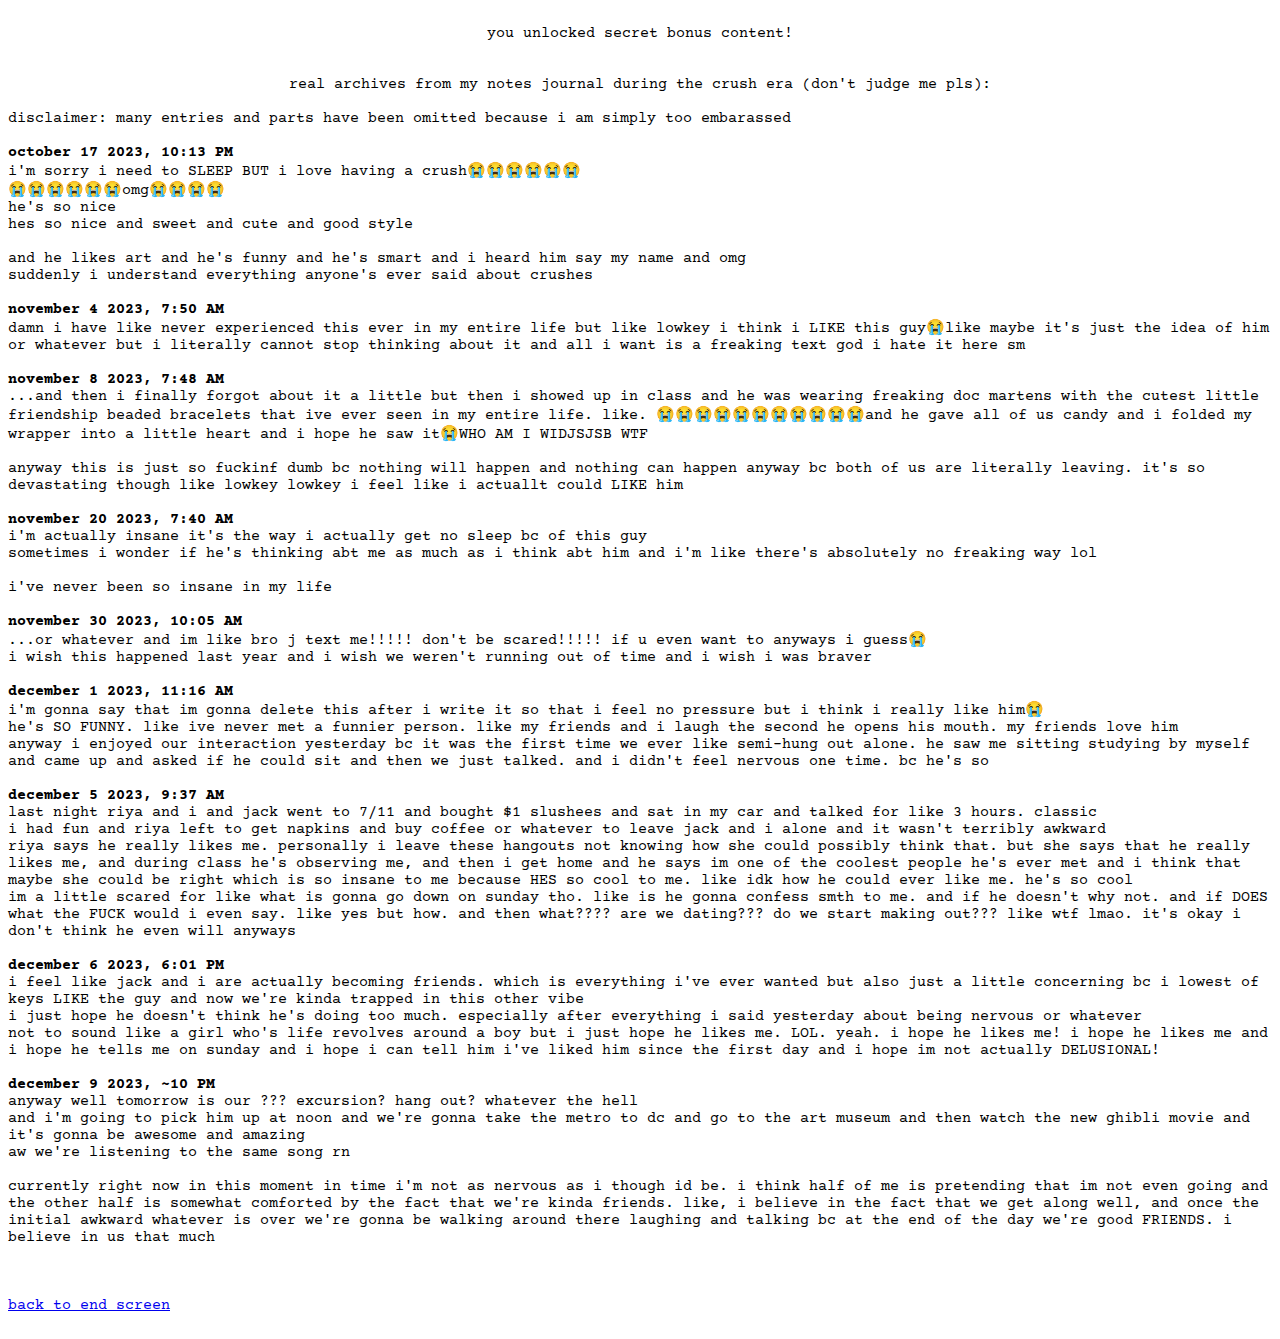
==== bonus.html @ ff59ccec "like all of it" ====
<!DOCTYPE html>
<html lang="en">
  <head>
    <title>i love you!</title>
    <meta charset="UTF-8">
    <meta name="viewport" content="width=device-width, initial-scale=1">
    <link rel="stylesheet" href="./style.css">

    <!-- fonts -->
    <link rel="preconnect" href="https://fonts.googleapis.com">
    <link rel="preconnect" href="https://fonts.gstatic.com" crossorigin>
    <link href="https://fonts.googleapis.com/css2?family=Courier+Prime:ital,wght@0,400;0,700;1,400;1,700&family=Host+Grotesk:ital,wght@0,300..800;1,300..800&display=swap" rel="stylesheet">
  </head>
  
<body class="courier-prime-regular" style="font-size: 15px; text-align: left;">
  <br>
  <div style="text-align: center;">
  <text>you unlocked secret bonus content!</text><br><br><br>
  <text>real archives from my notes journal during the crush era (don't judge me pls):</text><br><br>
  </div>
  <text>disclaimer: many entries and parts have been omitted because i am simply too embarassed</text><br><br>

  <text><b>october 17 2023, 10:13 PM</b></text><br>
  <text>i'm sorry i need to SLEEP BUT i love having a crush😭😭😭😭😭😭<br>😭😭😭😭😭😭omg😭😭😭😭<br>he's so nice<br>hes so nice and sweet and cute and good style<br><br>and he likes art and he's funny and he's smart and i heard him say my name and omg<br>suddenly i understand everything anyone's ever said about crushes</text><br><br>

  <text><b>november 4 2023, 7:50 AM</b></text><br>
  <text>damn i have like never experienced this ever in my entire life but like lowkey i think i LIKE this guy😭like maybe it's just the idea of him or whatever but i literally cannot stop thinking about it and all i want is a freaking text god i hate it here sm</text><br><br>

  <text><b>november 8 2023, 7:48 AM</b></text><br>
  <text>...and then i finally forgot about it a little but then i showed up in class and he was wearing freaking doc martens with the cutest little friendship beaded bracelets that ive ever seen in my entire life. like. 😭😭😭😭😭😭😭😭😭😭😭and he gave all of us candy and i folded my wrapper into a little heart and i hope he saw it😭WHO AM I WIDJSJSB WTF<br><br>anyway this is just so fuckinf dumb bc nothing will happen and nothing can happen anyway bc both of us are literally leaving. it's so devastating though like lowkey lowkey i feel like i actuallt could LIKE him</text><br><br>

  <text><b>november 20 2023, 7:40 AM</b></text><br>
  <text>i'm actually insane it's the way i actually get no sleep bc of this guy<br>sometimes i wonder if he's thinking abt me as much as i think abt him and i'm like there's absolutely no freaking way lol<br><br>i've never been so insane in my life</text><br><br>

  <text><b>november 30 2023, 10:05 AM</b></text><br>
  <text>...or whatever and im like bro j text me!!!!! don't be scared!!!!! if u even want to anyways i guess😭<br>i wish this happened last year and i wish we weren't running out of time and i wish i was braver</text><br><br>

  <text><b>december 1 2023, 11:16 AM</b></text><br>
  <text>i'm gonna say that im gonna delete this after i write it so that i feel no pressure but i think i really like him😭<br>he's SO FUNNY. like ive never met a funnier person. like my friends and i laugh the second he opens his mouth. my friends love him<br>anyway i enjoyed our interaction yesterday bc it was the first time we ever like semi-hung out alone. he saw me sitting studying by myself and came up and asked if he could sit and then we just talked. and i didn't feel nervous one time. bc he's so</text><br><br>

  <text><b>december 5 2023, 9:37 AM</b></text><br>
  <text>last night riya and i and jack went to 7/11 and bought $1 slushees and sat in my car and talked for like 3 hours. classic<br>i had fun and riya left to get napkins and buy coffee or whatever to leave jack and i alone and it wasn't terribly awkward<br>riya says he really likes me. personally i leave these hangouts not knowing how she could possibly think that. but she says that he really likes me, and during class he's observing me, and then i get home and he says im one of the coolest people he's ever met and i think that maybe she could be right which is so insane to me because HES so cool to me. like idk how he could ever like me. he's so cool<br>im a little scared for like what is gonna go down on sunday tho. like is he gonna confess smth to me. and if he doesn't why not. and if DOES what the FUCK would i even say. like yes but how. and then what???? are we dating??? do we start making out??? like wtf lmao. it's okay i don't think he even will anyways</text><br><br>

  <text><b>december 6 2023, 6:01 PM</b></text><br>
  <text>i feel like jack and i are actually becoming friends. which is everything i've ever wanted but also just a little concerning bc i lowest of keys LIKE the guy and now we're kinda trapped in this other vibe<br>i just hope he doesn't think he's doing too much. especially after everything i said yesterday about being nervous or whatever<br>not to sound like a girl who's life revolves around a boy but i just hope he likes me. LOL. yeah. i hope he likes me! i hope he likes me and i hope he tells me on sunday and i hope i can tell him i've liked him since the first day and i hope im not actually DELUSIONAL!</text><br><br>

  <text><b>december 9 2023, ~10 PM</b></text><br>
  <text>anyway well tomorrow is our ??? excursion? hang out? whatever the hell<br>and i'm going to pick him up at noon and we're gonna take the metro to dc and go to the art museum and then watch the new ghibli movie and it's gonna be awesome and amazing<br>aw we're listening to the same song rn<br><br>currently right now in this moment in time i'm not as nervous as i though id be. i think half of me is pretending that im not even going and the other half is somewhat comforted by the fact that we're kinda friends. like, i believe in the fact that we get along well, and once the initial awkward whatever is over we're gonna be walking around there laughing and talking bc at the end of the day we're good FRIENDS. i believe in us that much</text><br><br>

  <br><br>
  <a href="./five.html">back to end screen</a><br><br>

</body>
</html>
---- style.css ----
.wavy {
  position: relative;
}

img {
  max-width: 25%;
  height: auto;
}

.flex-container {
  display: flex;
  flex-direction: row;
  justify-content: center;
  align-items: center;
  gap: 20px;
}

.wavy span {
  position: relative;
  display: inline-block;
  font-family: "Courier Prime", monospace;
  font-weight: 400;
  font-size: 30px;
  font-style: normal;
  text-align: center;
  text-transform: uppercase;
  animation: animate 2s ease-in-out infinite;
  animation-delay: calc(0.1s * var(--i));
}

@keyframes animate {
  0% {
      transform: translateY(0px);
  }

  20% {
      transform: translateY(-20px);
  }

  40%,
  100% {
      transform: translateY(0px);
  }
}


.courier-prime-regular {
    font-family: "Courier Prime", monospace;
    font-weight: 400;
    font-style: normal;
    text-align: center;
    font-size: 20px;
  }
  
  .courier-prime-bold {
    font-family: "Courier Prime", monospace;
    font-weight: 700;
    font-style: normal;
  }
  
  .courier-prime-regular-italic {
    font-family: "Courier Prime", monospace;
    font-weight: 400;
    font-style: italic;
  }
  
  .courier-prime-bold-italic {
    font-family: "Courier Prime", monospace;
    font-weight: 700;
    font-style: italic;
  }
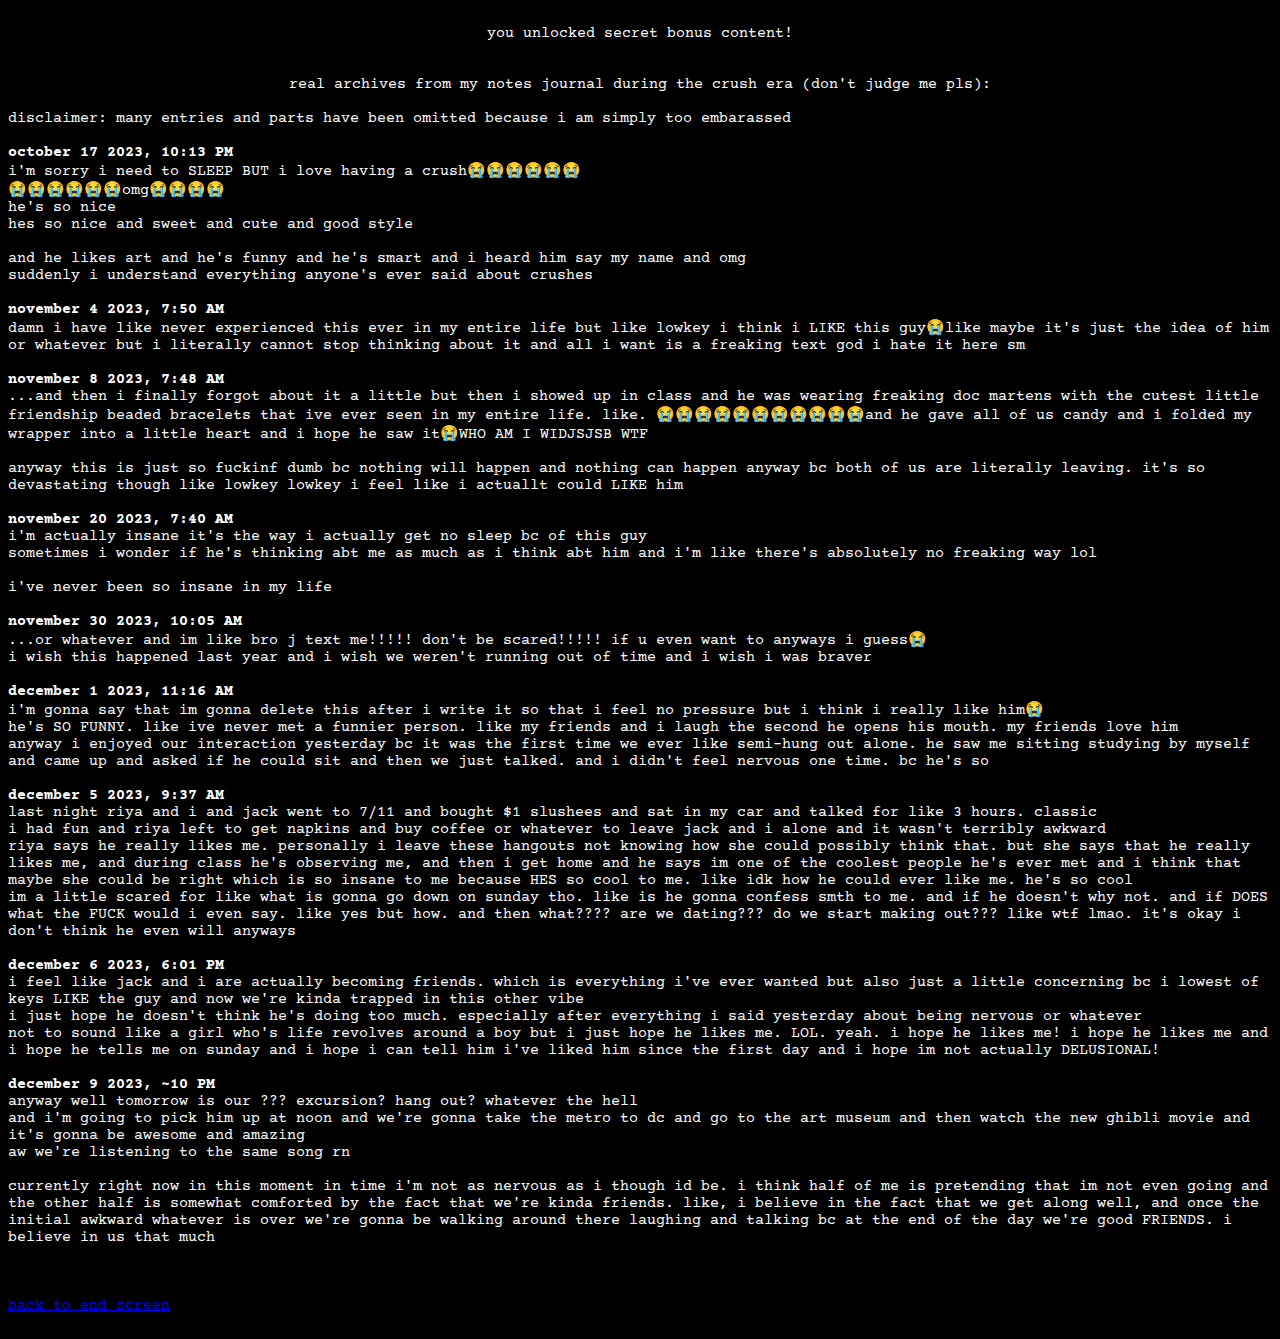
==== commit 62b0b2ef: "cropping, color" ====
--- a/bonus.html
+++ b/bonus.html
@@ -12,7 +12,7 @@
     <link href="https://fonts.googleapis.com/css2?family=Courier+Prime:ital,wght@0,400;0,700;1,400;1,700&family=Host+Grotesk:ital,wght@0,300..800;1,300..800&display=swap" rel="stylesheet">
   </head>
   
-<body class="courier-prime-regular" style="font-size: 15px; text-align: left;">
+<body class="courier-prime-regular" style="font-size: 15px; text-align: left; background-color: black; color: white">
   <br>
   <div style="text-align: center;">
   <text>you unlocked secret bonus content!</text><br><br><br>
